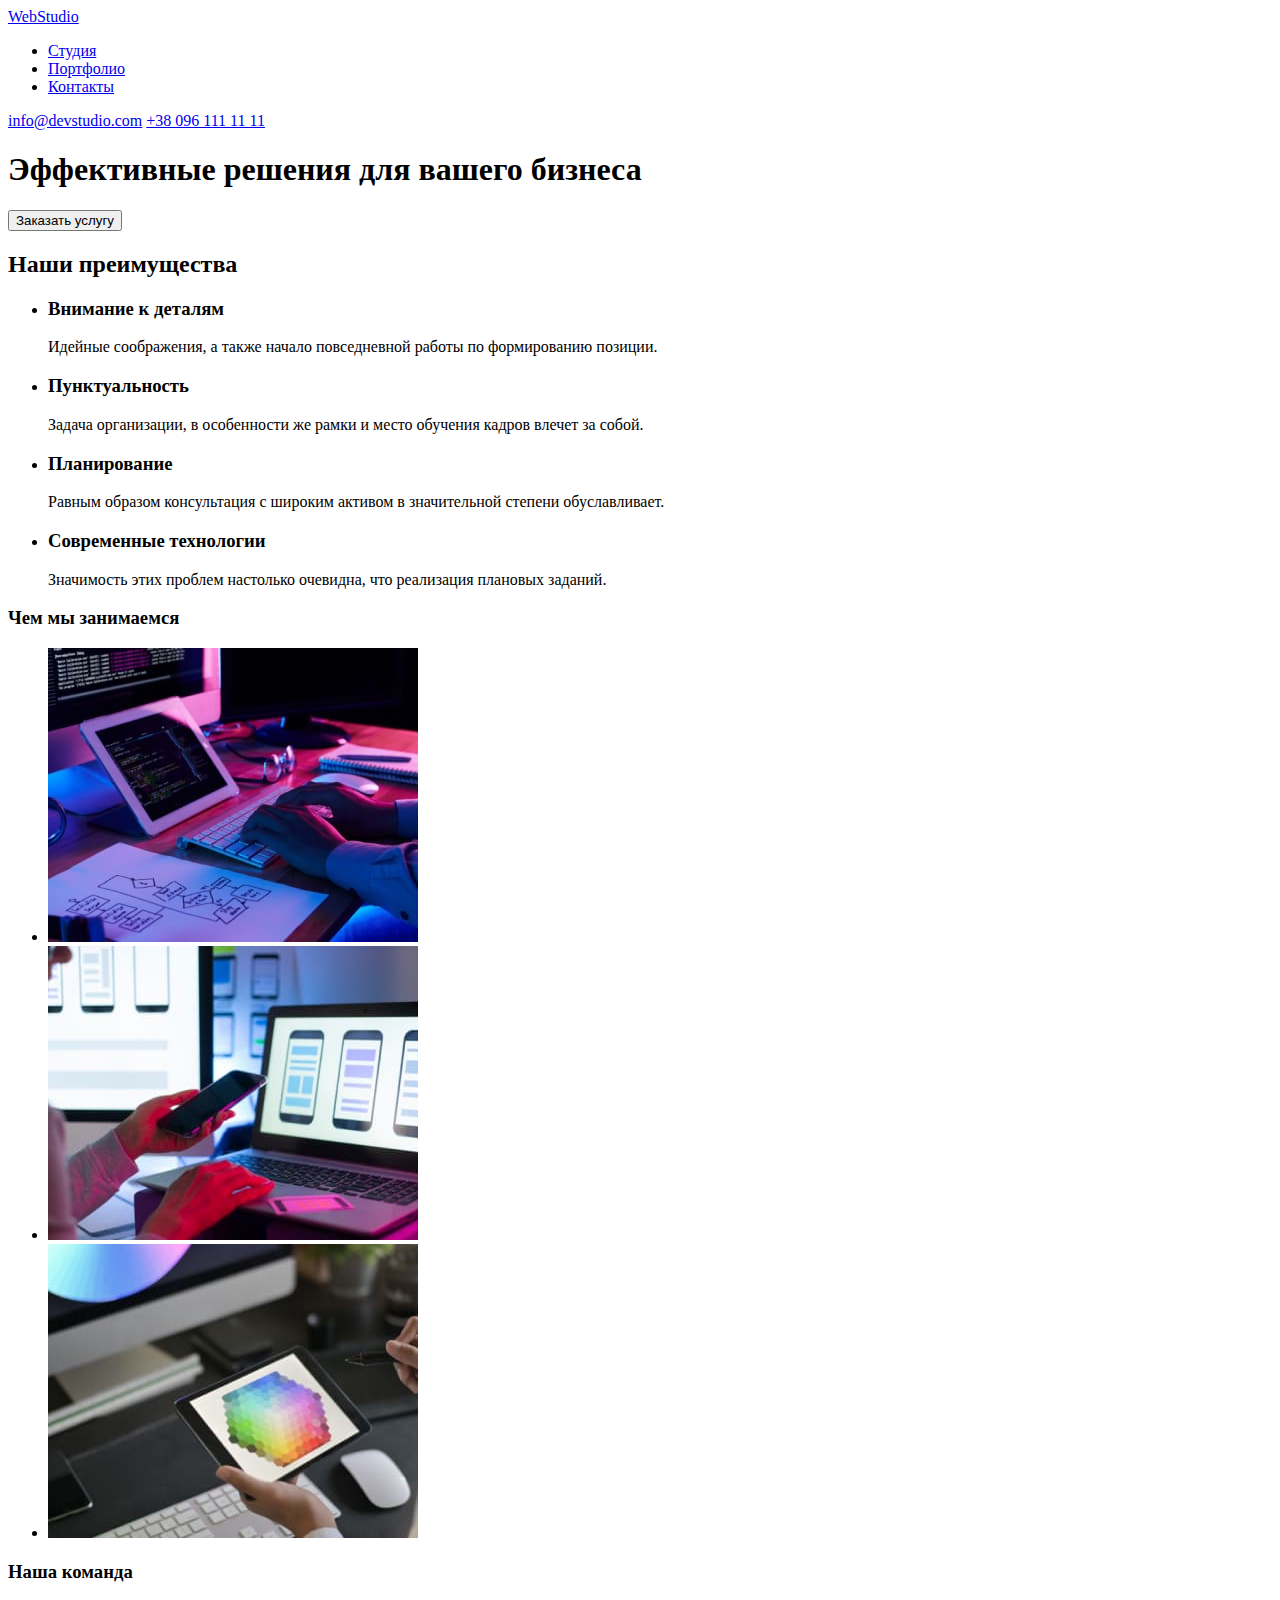
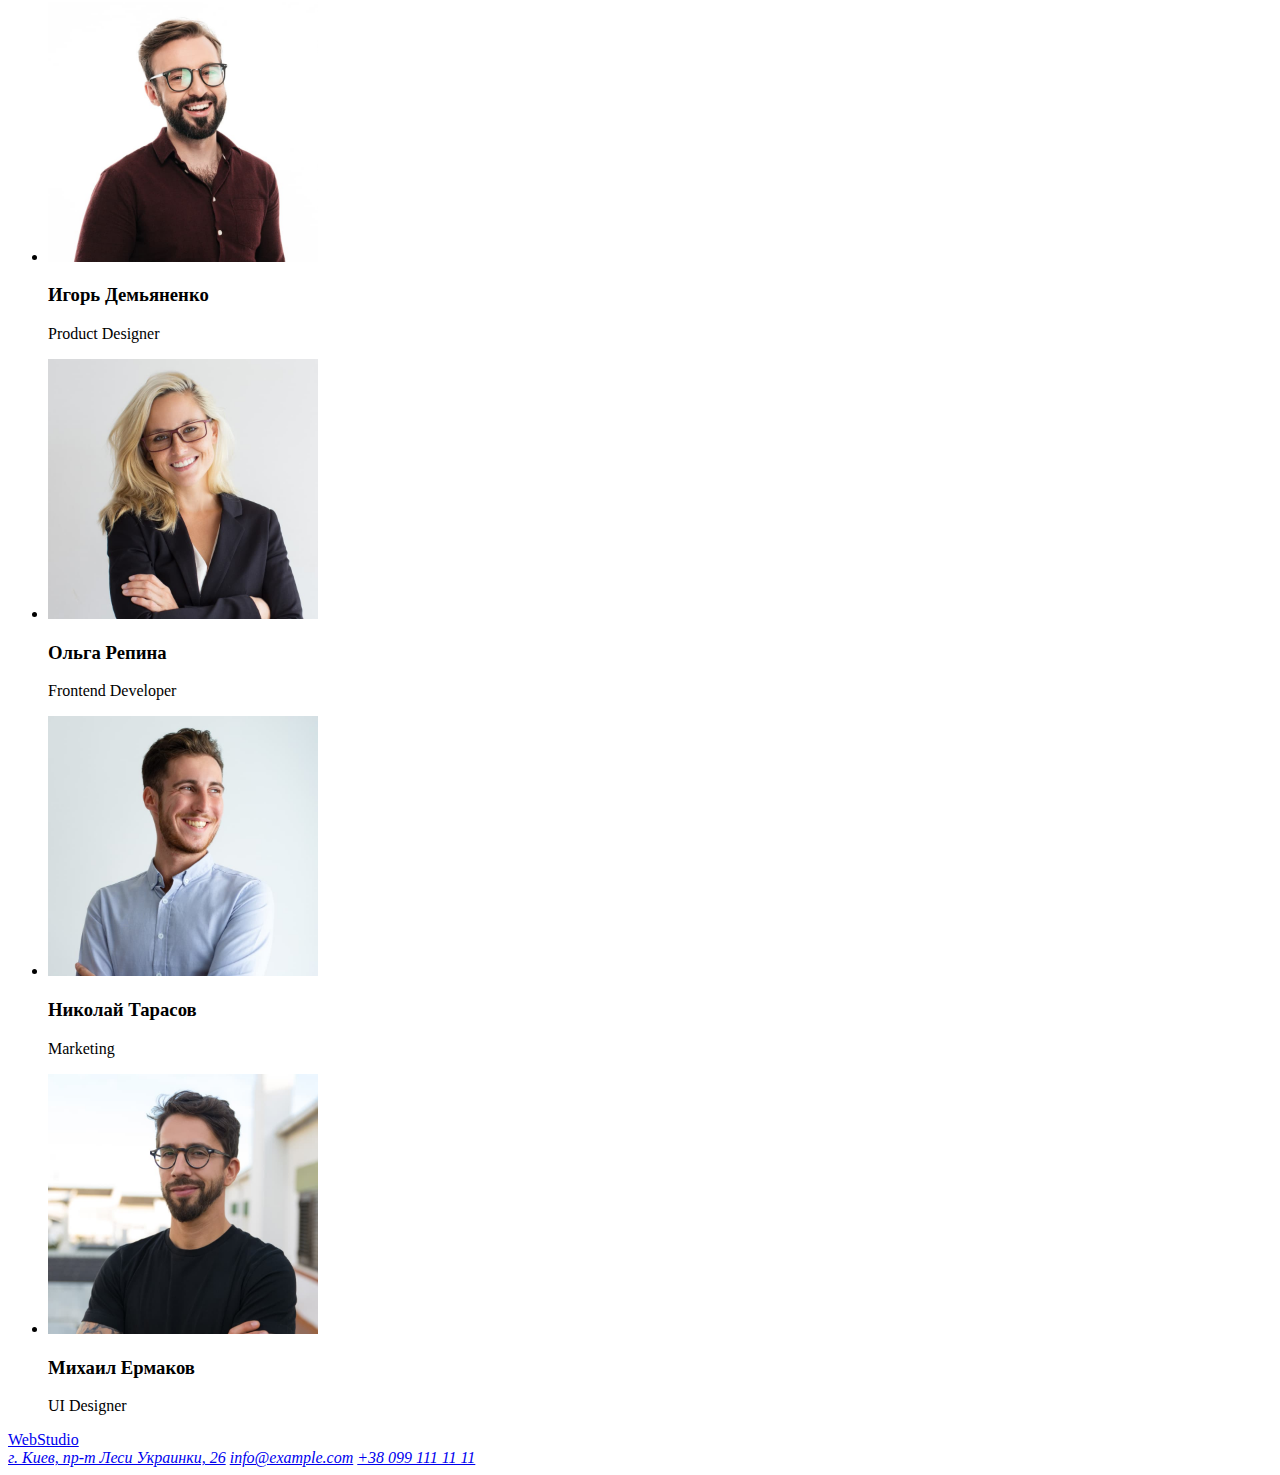
==== index.html @ d9bffbba "changes the color style" ====
<!DOCTYPE html>
<html lang="ru">
<head>
    <meta charset="UTF-8">
    <meta http-equiv="X-UA-Compatible" content="IE=edge">
    <meta name="viewport" content="width=device-width, initial-scale=1.0">
    <title>Homework 1</title>
</head>
<body>
    <header>
        <a href="./index.html" lang="eu">WebStudio</a>
    <nav>
        <ul>
            <li>
                <a href="#">Студия</a>
            </li>
            <li>
                <a href="#">Портфолио</a>
            </li>
            <li>
                <a href="#">Контакты</a>
            </li>
        </ul>
    </nav>
    <div>
        <a href="mailto:info@devstudio.com">info@devstudio.com</a>
        <a href="tel:+380961111111">+38 096 111 11 11</a>
    </div>
    </header>
    <main>
        <section id="tagline">
            <h1>Эффективные решения для вашего бизнеса</h1>
            <button type="button">Заказать услугу</button>
        </section>
        <section id="benefits">
            <h2>Наши преимущества</h2>
            <ul>
                <li>
                    <h3>Внимание к деталям</h3>
                    <p>Идейные соображения, а также начало повседневной работы по формированию позиции.</p>
                </li>
                <li>
                    <h3>Пунктуальность</h3>
                    <p>Задача организации, в особенности же рамки и место обучения кадров влечет за собой.</p>
                </li>
                <li>
                    <h3>Планирование</h3>
                    <p>Равным образом консультация с широким активом в значительной степени обуславливает.</p>
                </li>
                <li>
                    <h3>Современные технологии</h3>
                    <p>Значимость этих проблем настолько очевидна, что реализация плановых заданий.</p>
                </li>
            </ul>
        </section>
        <section id="activity">
            <h3>Чем мы занимаемся</h3>
            <ul>
                <li><img src="./images/development.jpg" width="370" alt="Разработка"></li>
                <li><img src="./images/adaptive.jpg" width="370" alt="Адаптивность приложений"></li>
                <li><img src="./images/design.jpg" width="370" alt="Дизайн"></li>
            </ul>
        </section>
        <section id="team">
            <h3>Наша команда</h3>
            <ul>
                <li>
                    <img src="./images/Product_Designer.jpg" width="270" height="260" alt="Product Designer Игорь Демьяненко">
                    <h3>Игорь Демьяненко</h3>
                    <p>Product Designer</p>
                </li>
                <li>
                    <img src="./images/Frontend_Developer.jpg" width="270" height="260" alt="Frontend Developer Ольга Репина">
                    <h3>Ольга Репина</h3>
                    <p>Frontend Developer</p>
                </li>
                <li>
                    <img src="./images/Marketing.jpg" width="270" height="260" alt="Marketing Николай Тарасов">
                    <h3>Николай Тарасов</h3>
                    <p>Marketing</p>
                </li>
                <li>
                    <img src="./images/UI_Designer.jpg" width="270" height="260" alt="UI Designer Михаил Ермаков">
                    <h3>Михаил Ермаков</h3>
                    <p>UI Designer</p>
                </li>
            </ul>
        </section>
    </main>
    <footer>
        <a href="./index.html" lang="ru">WebStudio</a>
        <address>
            <a href="#">г. Киев, пр-т Леси Украинки, 26</a>
            <a href="mailto:info@example.com">info@example.com</a>
            <a href="tel:+380991111111">+38 099 111 11 11</a>
        </address>
    </footer>
</body>
</html>
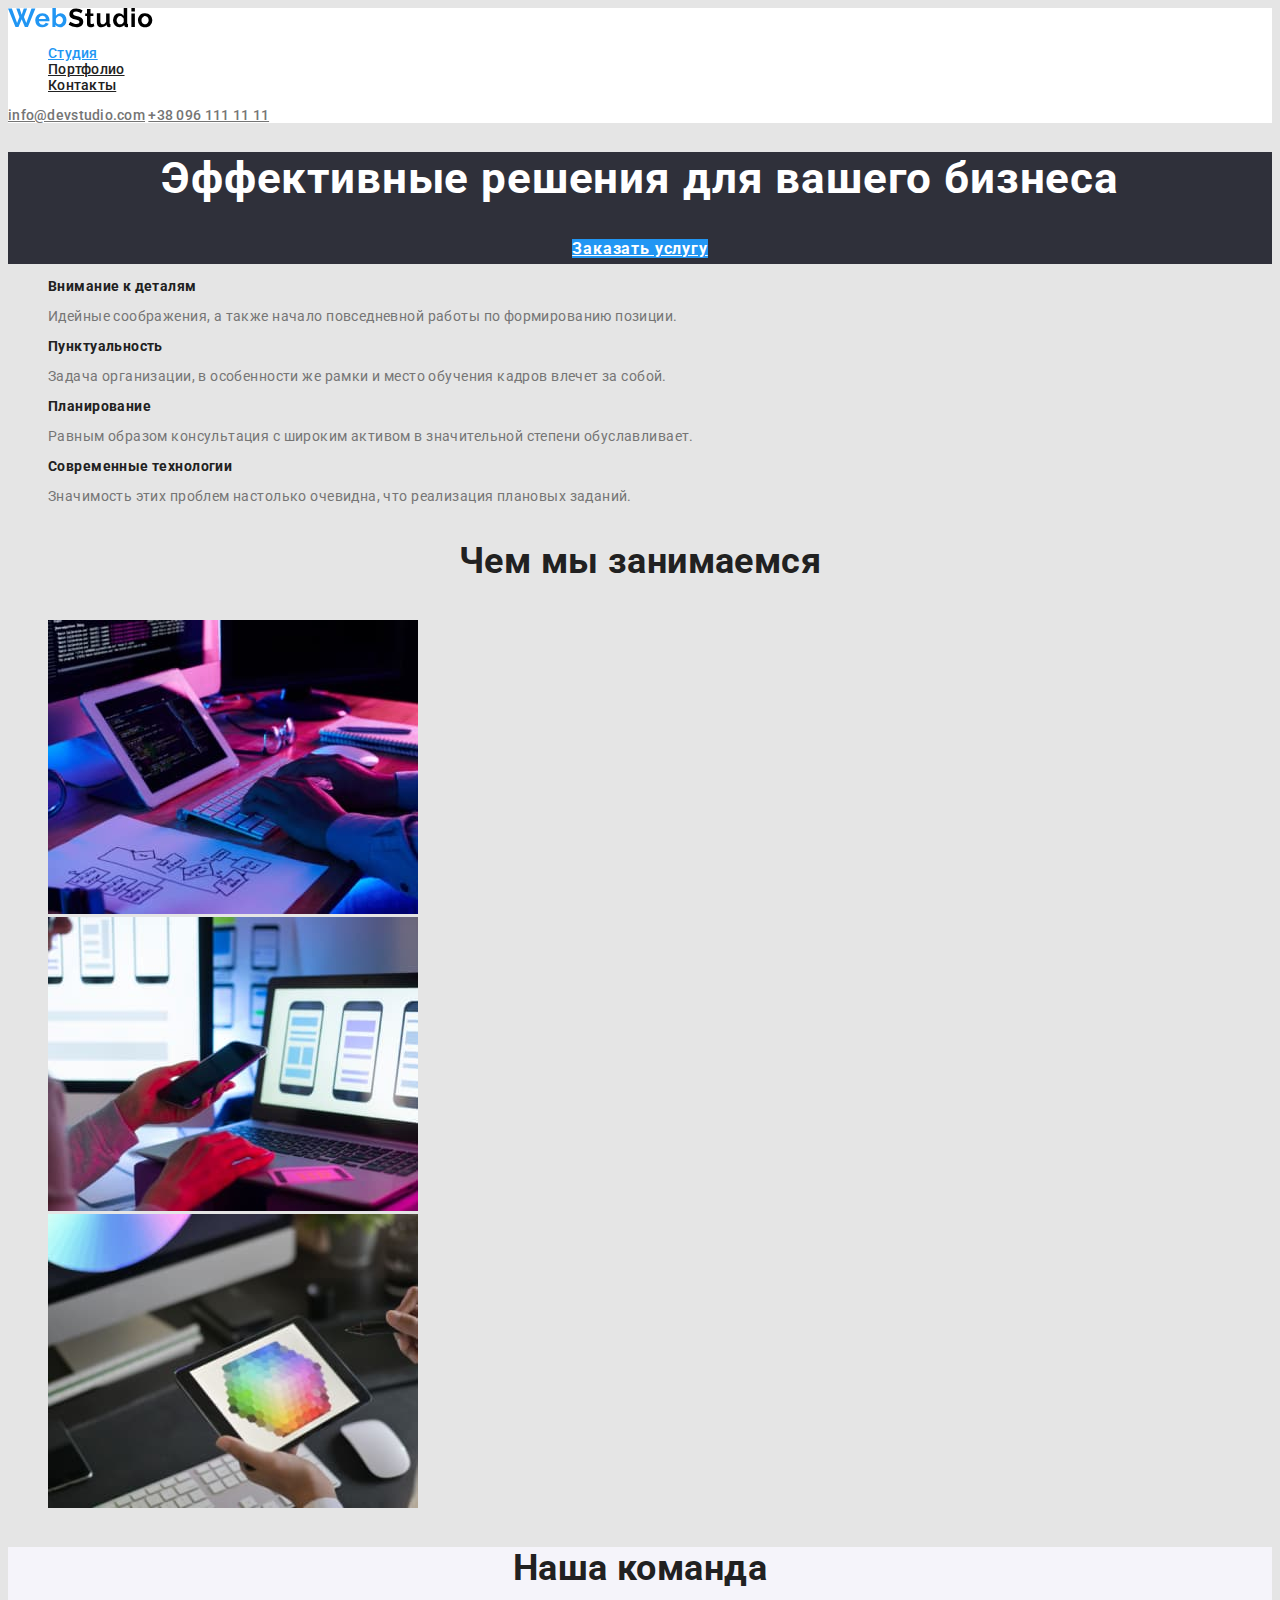
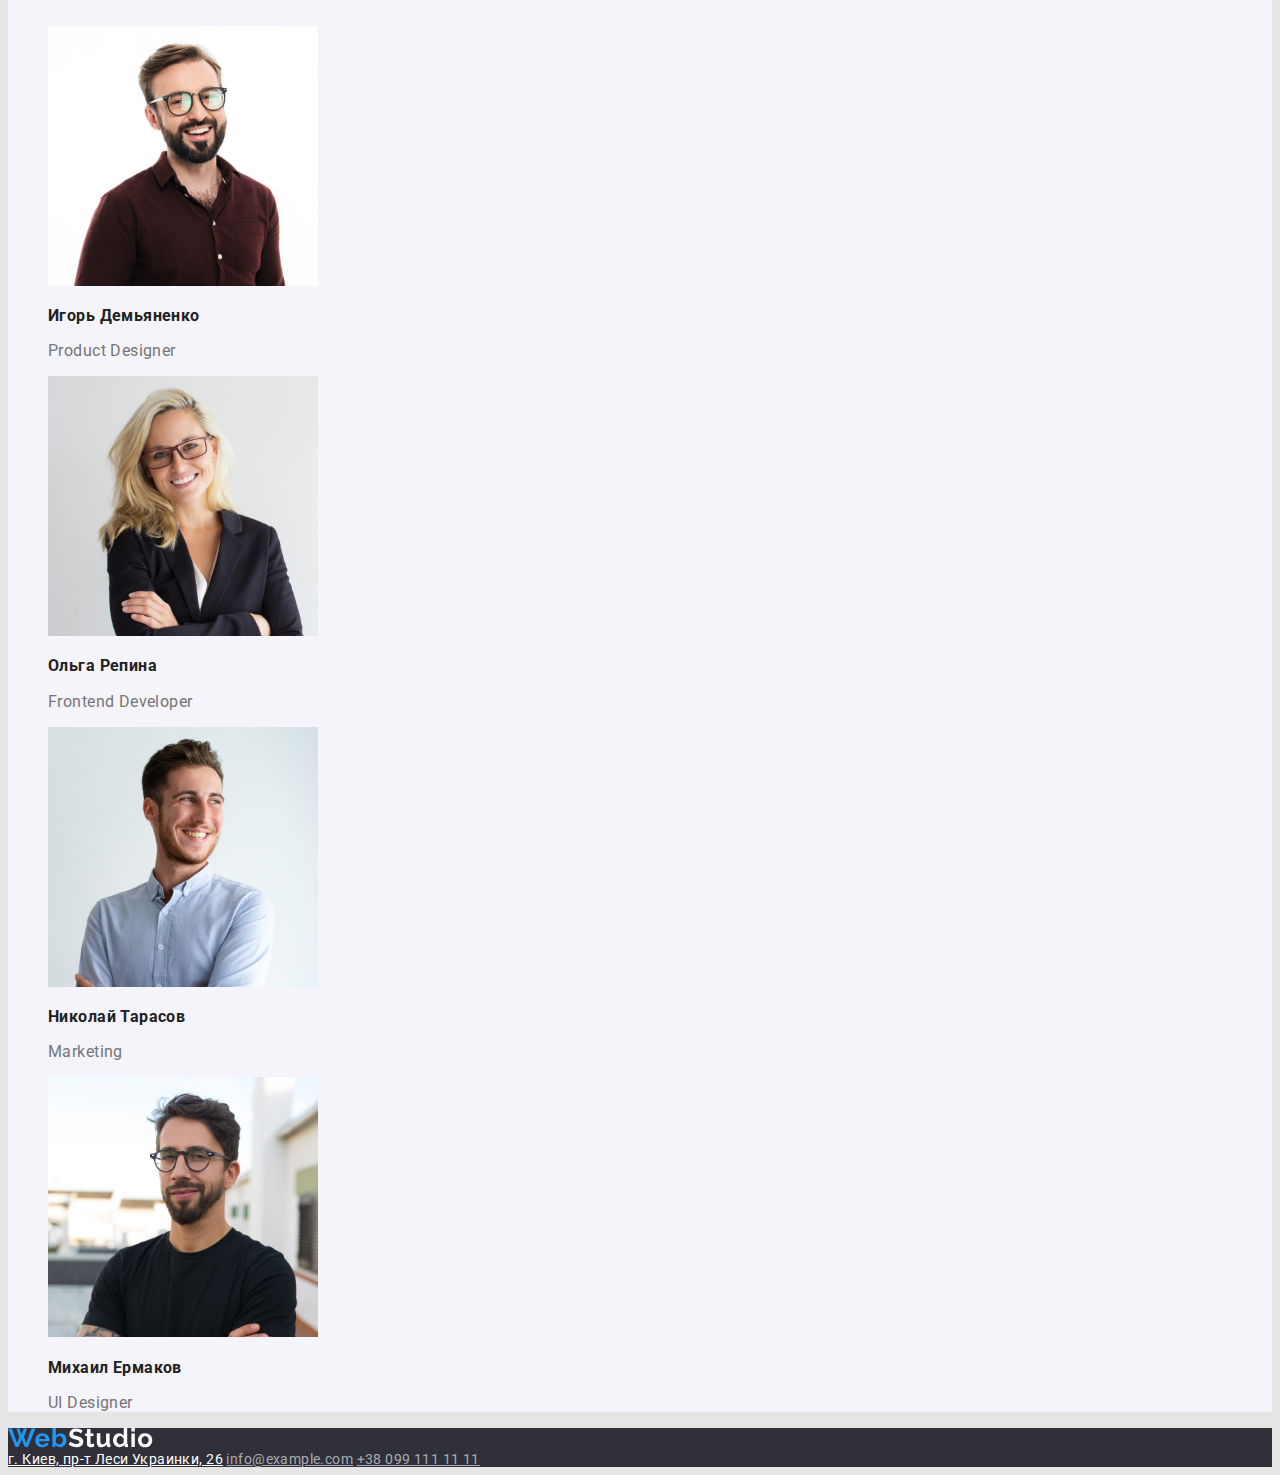
==== commit 33d10c26: "change edits homework 2" ====
--- a/index.html
+++ b/index.html
@@ -5,95 +5,107 @@
     <meta http-equiv="X-UA-Compatible" content="IE=edge">
     <meta name="viewport" content="width=device-width, initial-scale=1.0">
     <title>Homework 1</title>
+    <link rel="stylesheet" href="./css/style.css">
+    <link href="https://fonts.googleapis.com/css2?family=Raleway:wght@700&family=Roboto:wght@400;500;700;900&display=swap"
+        rel="stylesheet">
 </head>
 <body>
-    <header>
-        <a href="./index.html" lang="eu">WebStudio</a>
-    <nav>
-        <ul>
-            <li>
-                <a href="#">Студия</a>
+    <!--Шапка сайту-->
+    <header class="page-header">
+        <a href="./index.html">
+            <img class="logo" src="./images/logo.svg" alt="WebStudio">
+        </a>
+    <nav class="nav">
+        <ul class="site-nav list">
+            <li >
+                <a class="link-nav current" href="#">Студия</a>
             </li>
             <li>
-                <a href="#">Портфолио</a>
+                <a class="link-nav" href="./portfolio.html">Портфолио</a>
             </li>
             <li>
-                <a href="#">Контакты</a>
+                <a class="link-nav" href="#">Контакты</a>
             </li>
         </ul>
     </nav>
-    <div>
-        <a href="mailto:info@devstudio.com">info@devstudio.com</a>
-        <a href="tel:+380961111111">+38 096 111 11 11</a>
+    <div class="auth-nav">
+        <a class="auth-link" href="mailto:info@devstudio.com">info@devstudio.com</a>
+        <a class="auth-link" href="tel:+380961111111">+38 096 111 11 11</a>
     </div>
     </header>
     <main>
-        <section id="tagline">
-            <h1>Эффективные решения для вашего бизнеса</h1>
-            <button type="button">Заказать услугу</button>
+        <!--Герой-->
+        <section class="hero">
+            <h1 class="hero-title">Эффективные решения для вашего бизнеса</h1>
+            <!-- <button class="button-hero" type="button">Заказать услугу</button> -->
+            <a href="#" class="button-hero" type="button">Заказать услугу</a>
         </section>
-        <section id="benefits">
-            <h2>Наши преимущества</h2>
-            <ul>
+        <section class="benefits">
+            <!-- <h2>Наши преимущества</h2> -->
+            <ul class="benefits-list list">
                 <li>
-                    <h3>Внимание к деталям</h3>
+                    <h3 class="benefits-title">Внимание к деталям</h3>
                     <p>Идейные соображения, а также начало повседневной работы по формированию позиции.</p>
                 </li>
                 <li>
-                    <h3>Пунктуальность</h3>
+                    <h3 class="benefits-title">Пунктуальность</h3>
                     <p>Задача организации, в особенности же рамки и место обучения кадров влечет за собой.</p>
                 </li>
                 <li>
-                    <h3>Планирование</h3>
+                    <h3 class="benefits-title">Планирование</h3>
                     <p>Равным образом консультация с широким активом в значительной степени обуславливает.</p>
                 </li>
                 <li>
-                    <h3>Современные технологии</h3>
+                    <h3 class="benefits-title">Современные технологии</h3>
                     <p>Значимость этих проблем настолько очевидна, что реализация плановых заданий.</p>
                 </li>
             </ul>
         </section>
-        <section id="activity">
-            <h3>Чем мы занимаемся</h3>
-            <ul>
+        <section class="activity">
+            <h3 class="activity-title">Чем мы занимаемся</h3>
+            <ul class="activity-list list">
                 <li><img src="./images/development.jpg" width="370" alt="Разработка"></li>
                 <li><img src="./images/adaptive.jpg" width="370" alt="Адаптивность приложений"></li>
                 <li><img src="./images/design.jpg" width="370" alt="Дизайн"></li>
             </ul>
         </section>
-        <section id="team">
-            <h3>Наша команда</h3>
-            <ul>
+        <section class="team">
+            <h3 class="team-title">Наша команда</h3>
+            <ul class="team-list list">
                 <li>
                     <img src="./images/Product_Designer.jpg" width="270" height="260" alt="Product Designer Игорь Демьяненко">
-                    <h3>Игорь Демьяненко</h3>
+                    <h3 class="caption">Игорь Демьяненко</h3>
                     <p>Product Designer</p>
                 </li>
                 <li>
                     <img src="./images/Frontend_Developer.jpg" width="270" height="260" alt="Frontend Developer Ольга Репина">
-                    <h3>Ольга Репина</h3>
+                    <h3 class="caption">Ольга Репина</h3>
                     <p>Frontend Developer</p>
                 </li>
                 <li>
                     <img src="./images/Marketing.jpg" width="270" height="260" alt="Marketing Николай Тарасов">
-                    <h3>Николай Тарасов</h3>
+                    <h3 class="caption">Николай Тарасов</h3>
                     <p>Marketing</p>
                 </li>
                 <li>
                     <img src="./images/UI_Designer.jpg" width="270" height="260" alt="UI Designer Михаил Ермаков">
-                    <h3>Михаил Ермаков</h3>
+                    <h3 class="caption">Михаил Ермаков</h3>
                     <p>UI Designer</p>
                 </li>
             </ul>
         </section>
     </main>
-    <footer>
-        <a href="./index.html" lang="ru">WebStudio</a>
-        <address>
-            <a href="#">г. Киев, пр-т Леси Украинки, 26</a>
-            <a href="mailto:info@example.com">info@example.com</a>
-            <a href="tel:+380991111111">+38 099 111 11 11</a>
+    <!--Підвал сайту-->
+    <footer class="footer">
+        <a href="./index.html">
+            <img class="logo" src="./images/logo_footer.svg" alt="WebStudio">
+        </a>
+        <address class="address">
+            <a class="link-white" href="#">г. Киев, пр-т Леси Украинки, 26</a>
+            <a class="link" href="mailto:info@example.com">info@example.com</a>
+            <a class="link" href="tel:+380991111111">+38 099 111 11 11</a>
         </address>
     </footer>
 </body>
-</html>+</html>
+
--- a/css/style.css
+++ b/css/style.css
@@ -0,0 +1,174 @@
+:root {
+    --main-text-color: #757575;
+    --title-text-color: #212121;
+    --accent-text-color: #2196f3;
+    --main-bg-color: #e5e5e5;
+    --minor-bg-color: #2f303a;
+    --white-color: #ffffff;
+    --footer-color: rgba(255, 255, 255, 0.6);
+    --btn-color: #F5F4FA;
+    --bgc-team-section: #f5f4fa;
+}
+
+body {
+    background-color: var(--main-bg-color) ;
+    color: var(--main-text-color);
+    font-family: Roboto, sans-serif;
+    font-size: 14px;
+    font-weight: normal;
+    font-style: normal;
+    letter-spacing: 0.03em;
+}
+
+h1,h2,h3,h4,h5,h6 {
+    color: var(--title-text-color);
+}
+
+.list {
+    list-style: none;
+}
+
+.page-header {
+    background-color: var(--white-color);
+    font-weight: 500;
+    letter-spacing: 0.02em;
+}
+
+/* logo */
+
+.logo {
+    font-family: Raleway, sans-serif;
+    font-size: 26px;
+    font-weight: bold;
+    line-height: 1.2;
+}
+
+/* nav */
+
+.link-nav {
+    color: var(--title-text-color);
+}
+
+.auth-link {
+    color: var(--main-text-color);
+}
+
+.link-nav:hover,
+.link-nav:focus {
+    color: var(--accent-text-color);
+}
+
+.link-nav.current {
+    color: var(--accent-text-color);
+}
+
+.auth-link:hover,
+.auth-link:focus {
+    color: var(--accent-text-color);
+}
+
+/* HERO */
+
+.hero {
+    background-color: var(--minor-bg-color);
+    letter-spacing: 0.06em;
+    text-align: center;
+}
+
+.hero-title {
+    color: var(--white-color);
+    font-size: 44px;
+}
+
+/* btn */
+
+.button-hero {
+    font-size: 16px;
+    font-weight: bold;
+    line-height: 1.9;
+    background-color: var(--accent-text-color);
+    color: var(--white-color);
+}
+
+/* main index.html */
+/* benefits */
+
+.benefits-title {
+    font-weight: bold;
+    font-size: 14px;
+}
+
+/* activity */
+
+.activity-title,
+.team-title {
+    font-size: 36px;
+    text-align: center;
+    line-height: 1.2;
+}
+
+/* team */
+
+.team {
+    background-color: var(--bgc-team-section);
+}
+
+.team,
+.caption {
+    font-size: 16px;
+    line-height: 1.2;
+}
+
+/* портфоліо */
+/* портфоліо btn */
+
+.button-filter {
+    font-weight: 500;
+    font-size: 16px;
+    line-height: 1.6;
+    background-color: var(--btn-color);
+    color: var(--title-text-color);
+    cursor: pointer;
+}
+
+.filter-nav :hover,
+.filter-nav :focus{
+    background-color: var(--accent-text-color);
+    color: var(--white-color);
+}
+
+.filter-main {
+    font-size: 16px;
+    line-height: 1.9;
+}
+
+.filter-main .title {
+    letter-spacing: 0.06em;
+    font-weight: 700;
+    font-size: 18px;
+    line-height: 2;
+}
+
+/* FOOTER */
+
+.footer {
+    background-color: var(--minor-bg-color);
+}
+
+.address {
+    font-style: normal;
+}
+
+.address .link {
+    color: var(--footer-color);
+}
+
+.address .link-white {
+    color: var(--white-color);
+}
+
+.address :hover,
+.address :focus {
+    color: var(--accent-text-color);
+}
+
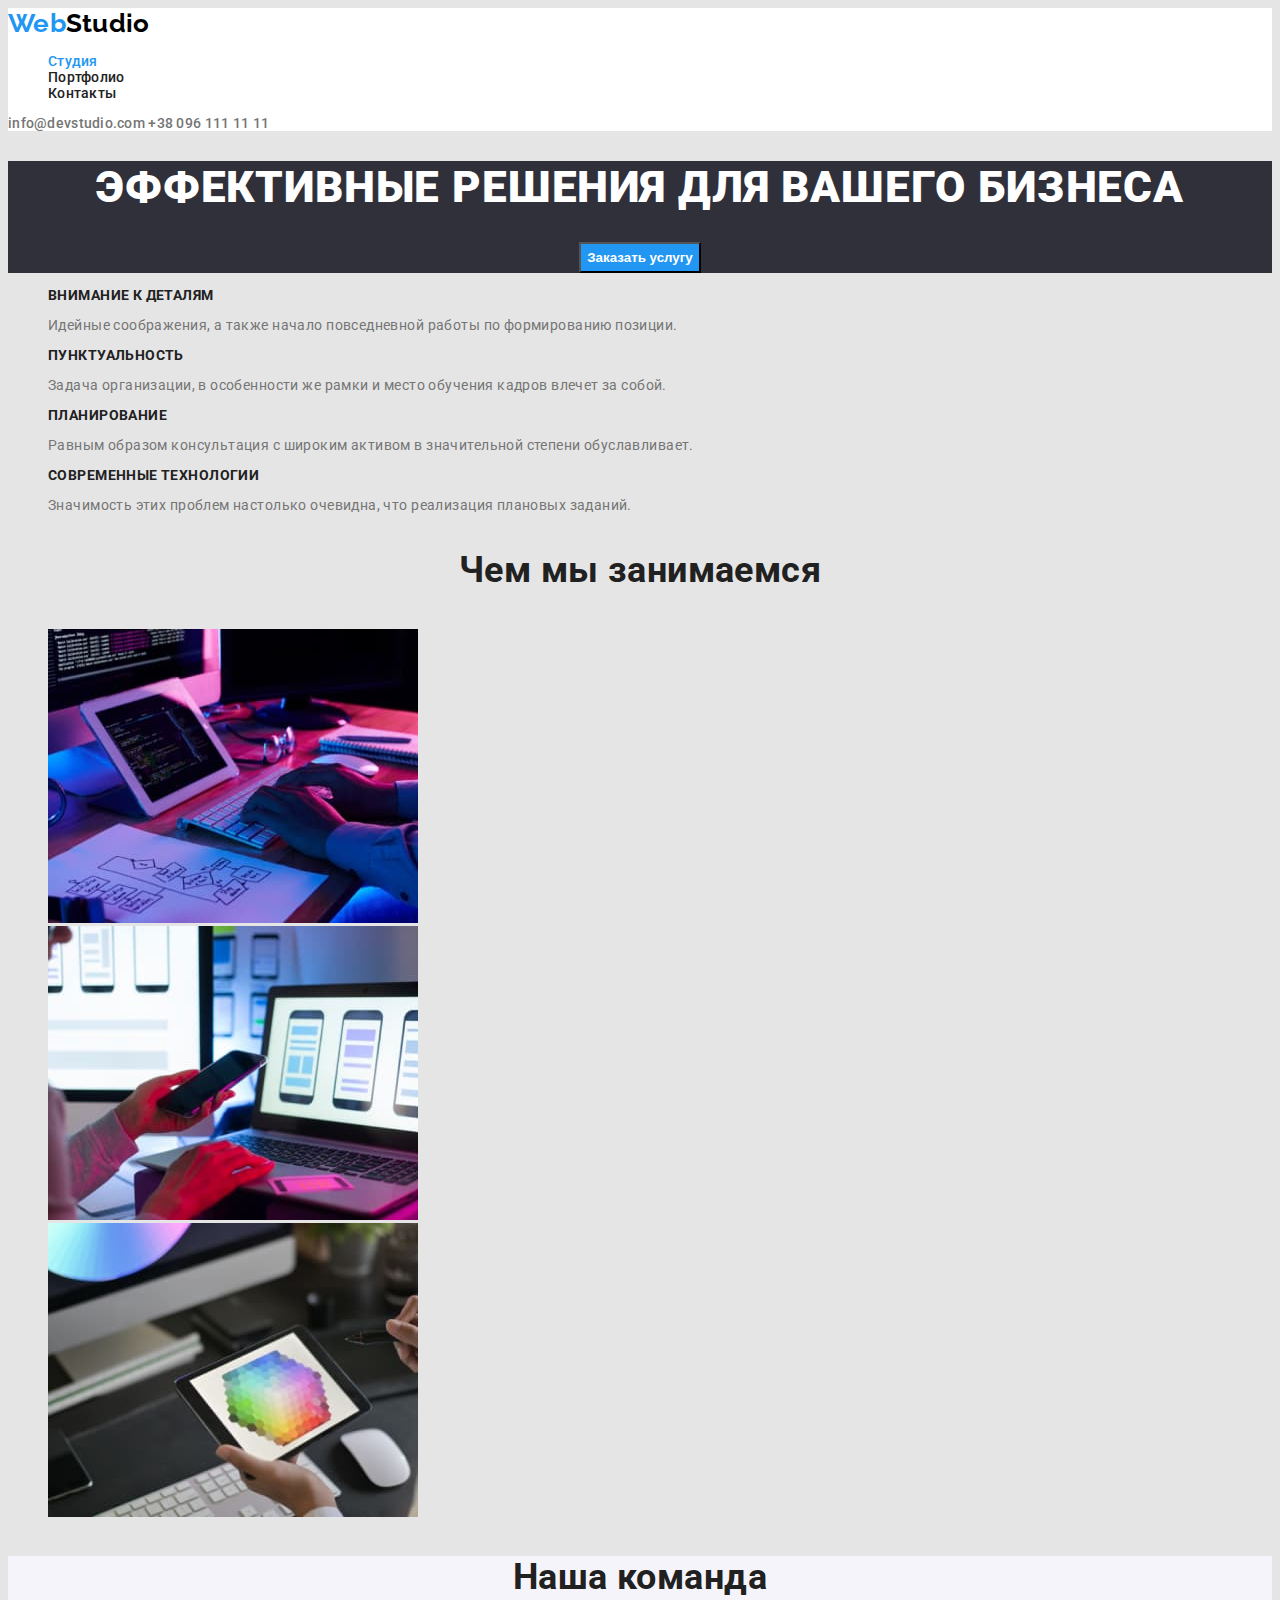
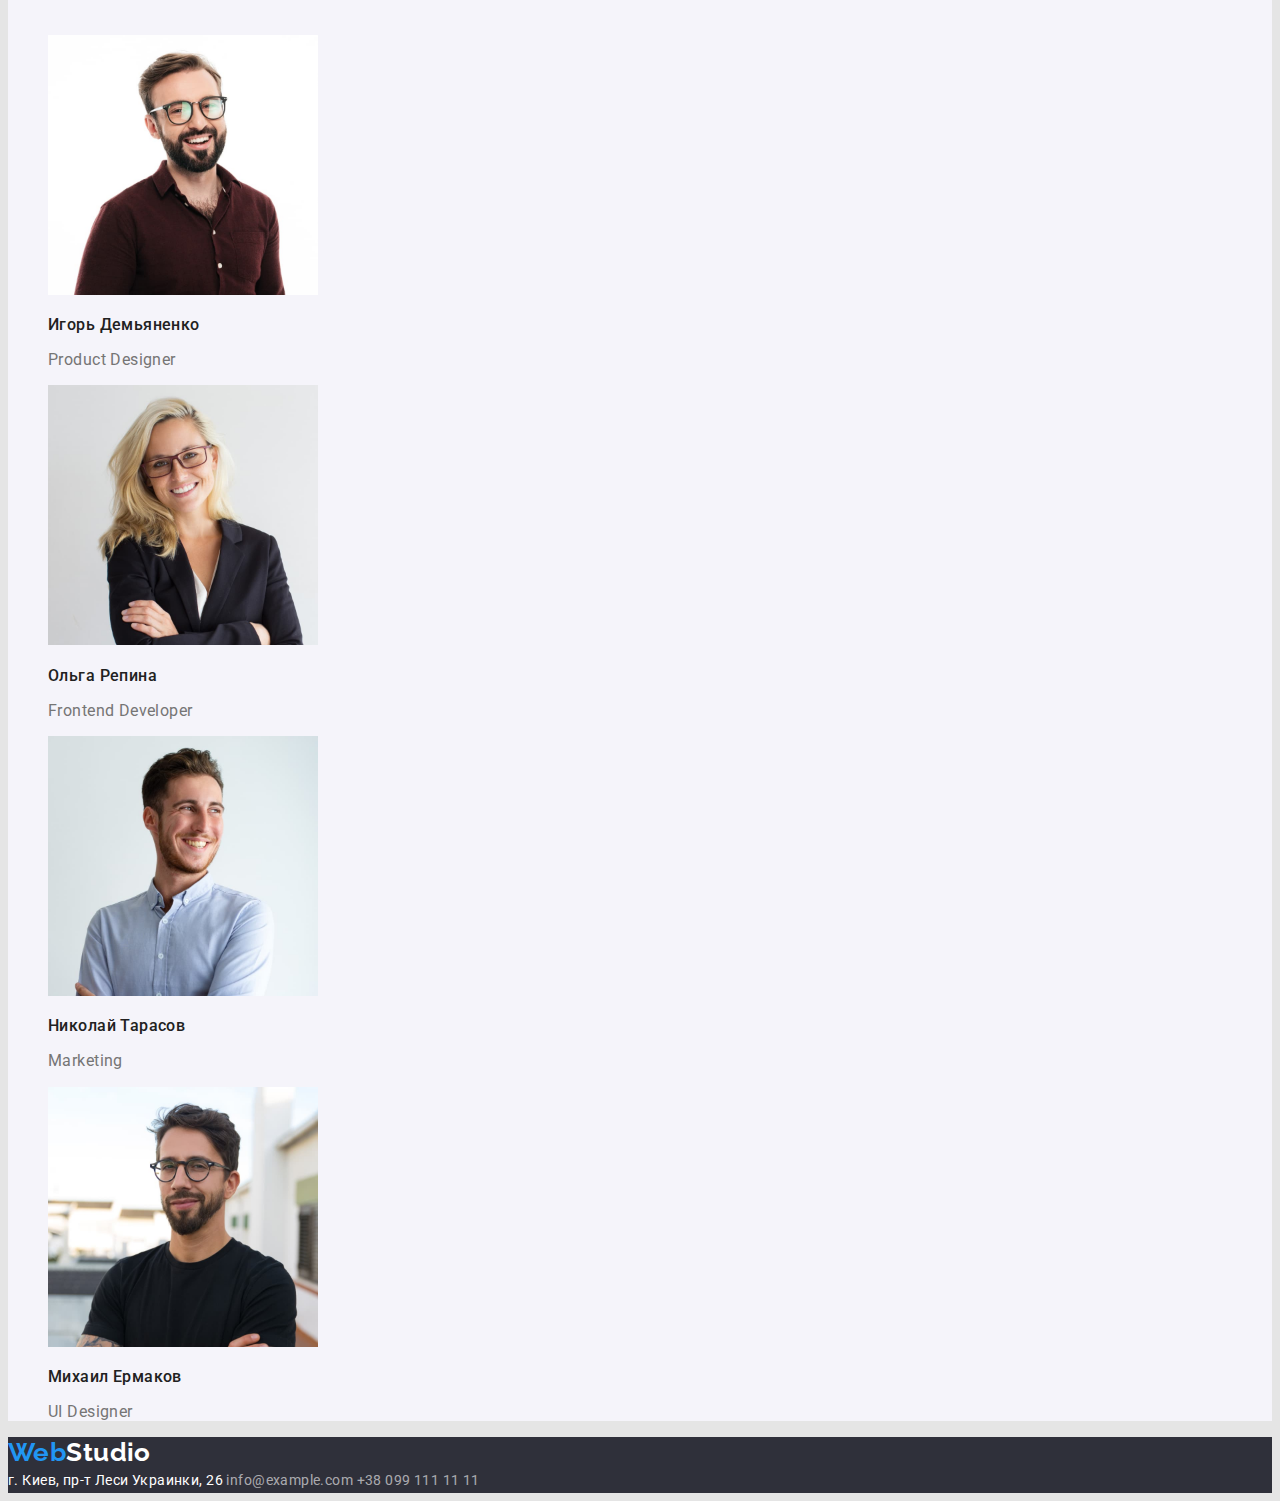
==== commit 8f4d8fd8: "correction homework 2" ====
--- a/index.html
+++ b/index.html
@@ -12,9 +12,7 @@
 <body>
     <!--Шапка сайту-->
     <header class="page-header">
-        <a href="./index.html">
-            <img class="logo" src="./images/logo.svg" alt="WebStudio">
-        </a>
+        <a href="./index.html" lang="us" class="logo-link logo"> Web<span class="studio-header">Studio</span></a>
     <nav class="nav">
         <ul class="site-nav list">
             <li >
@@ -37,8 +35,8 @@
         <!--Герой-->
         <section class="hero">
             <h1 class="hero-title">Эффективные решения для вашего бизнеса</h1>
-            <!-- <button class="button-hero" type="button">Заказать услугу</button> -->
-            <a href="#" class="button-hero" type="button">Заказать услугу</a>
+            <button class="button-hero" type="button">Заказать услугу</button>
+            <!-- <a href="#" class="button-hero" type="button">Заказать услугу</a> -->
         </section>
         <section class="benefits">
             <!-- <h2>Наши преимущества</h2> -->
@@ -97,9 +95,7 @@
     </main>
     <!--Підвал сайту-->
     <footer class="footer">
-        <a href="./index.html">
-            <img class="logo" src="./images/logo_footer.svg" alt="WebStudio">
-        </a>
+        <a href="./index.html" lang="us" class="logo-link logo"> Web<span class="studio-footer">Studio</span></a>
         <address class="address">
             <a class="link-white" href="#">г. Киев, пр-т Леси Украинки, 26</a>
             <a class="link" href="mailto:info@example.com">info@example.com</a>
--- a/css/style.css
+++ b/css/style.css
@@ -8,6 +8,7 @@
     --footer-color: rgba(255, 255, 255, 0.6);
     --btn-color: #F5F4FA;
     --bgc-team-section: #f5f4fa;
+    --color-logo-header: #000000;
 }
 
 body {
@@ -24,6 +25,10 @@
     color: var(--title-text-color);
 }
 
+a {
+    text-decoration: none;
+}
+
 .list {
     list-style: none;
 }
@@ -43,6 +48,18 @@
     line-height: 1.2;
 }
 
+.logo-link {
+    color: var(--accent-text-color);
+}
+
+.studio-header {
+    color: var(--color-logo-header);
+}
+
+.studio-footer {
+    color: var(--white-color);
+}
+
 /* nav */
 
 .link-nav {
@@ -78,24 +95,39 @@
 .hero-title {
     color: var(--white-color);
     font-size: 44px;
+    font-weight: 900;
+    text-transform: uppercase;
 }
 
 /* btn */
 
+.button {
+    font-size: 16px;
+    cursor: pointer;
+    font-family: Roboto, sans-serif;
+}
+
 .button-hero {
-    font-size: 16px;
     font-weight: bold;
     line-height: 1.9;
     background-color: var(--accent-text-color);
     color: var(--white-color);
 }
 
+.filter {
+    font-weight: 500;
+    line-height: 1.6;
+    background-color: var(--btn-color);
+    color: var(--title-text-color);
+}
+
 /* main index.html */
 /* benefits */
 
 .benefits-title {
     font-weight: bold;
     font-size: 14px;
+    text-transform:uppercase;
 }
 
 /* activity */
@@ -119,17 +151,21 @@
     line-height: 1.2;
 }
 
+.caption {
+    font-weight: 500;
+}
+
 /* портфоліо */
-/* портфоліо btn */
-
-.button-filter {
+/* btn */
+
+/* .button-filter {
     font-weight: 500;
     font-size: 16px;
     line-height: 1.6;
     background-color: var(--btn-color);
     color: var(--title-text-color);
     cursor: pointer;
-}
+} */
 
 .filter-nav :hover,
 .filter-nav :focus{
@@ -153,6 +189,7 @@
 
 .footer {
     background-color: var(--minor-bg-color);
+    line-height: 1.7;
 }
 
 .address {
